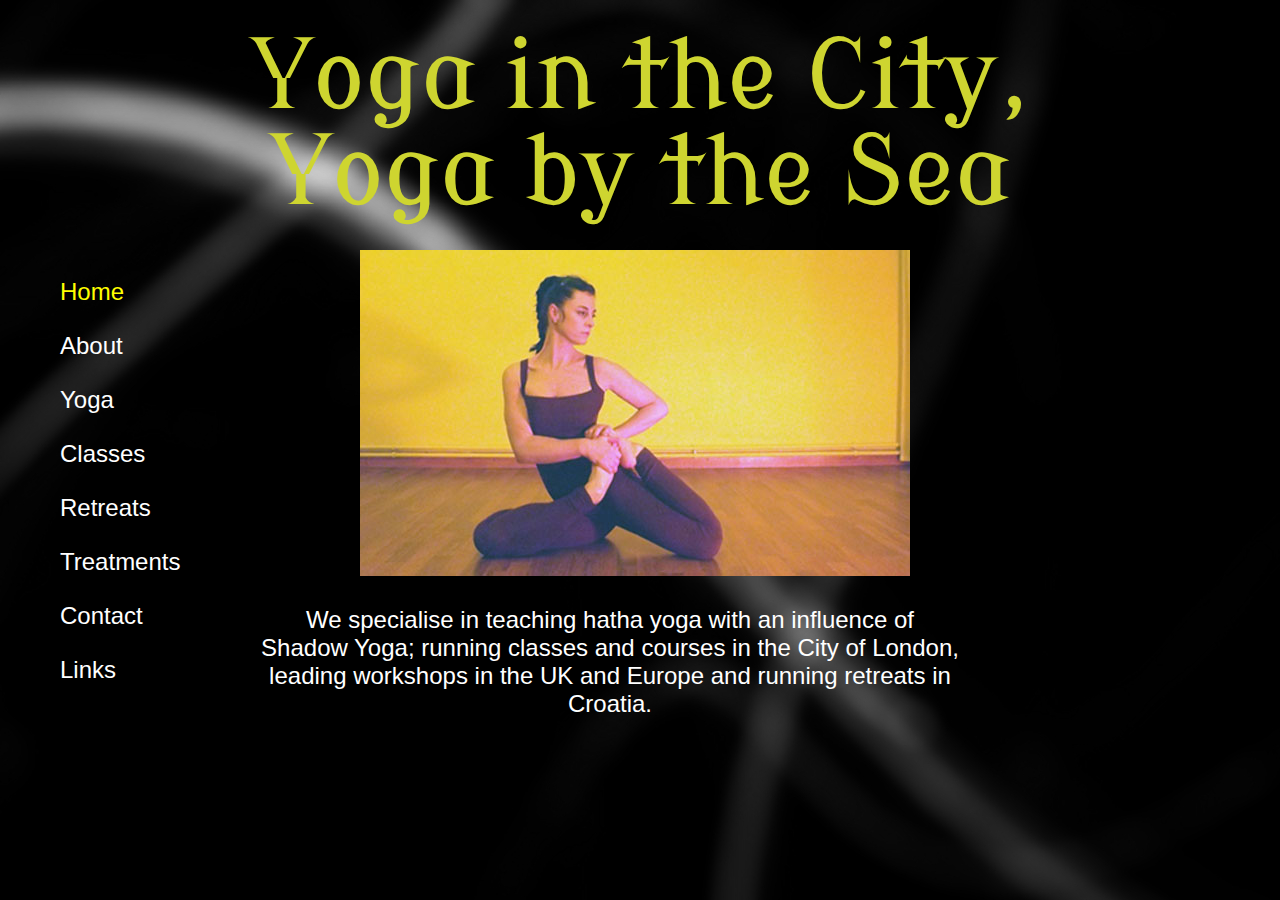
==== index.html @ 03f6b5d4 "initial commit" ====
<!DOCTYPE HTML PUBLIC "-//W3C//DTD HTML 4.01 Transitional//EN"
        "http://www.w3.org/TR/html4/loose.dtd">
<html>
<head>
    <title>Yoga in the City, Yoga by the Sea</title>
    <link href='http://fonts.googleapis.com/css?family=Modern+Antiqua' rel='stylesheet' type='text/css'>
    <link href="reset.css" rel="stylesheet" type="text/css"/>
    <link href="yitc.css" rel="stylesheet" type="text/css"/>
</head>
<body>
<h1 id="logo">Yoga in the City,<br> Yoga by the Sea</h1>

<div>
    <div id="navbar">
        <ul>
            <li class="selected">Home</li>
            <li><a href="about.html">About</a></li>
            <li><a href="yoga.html">Yoga</a></li>
            <li><a href="classes.html">Classes</a></li>
            <li>Retreats</li>
            <li>Treatments</li>
            <li>Contact</li>
            <li>Links</li>
        </ul>
    </div>
    <div id="main">
        <div>
            <img src="Janadecfront1.jpg" alt="bendy">
        </div>
        <div class="text">
            We specialise in teaching hatha yoga with an influence of Shadow Yoga; running classes and courses in the
            City of London, leading workshops in the UK and Europe and running retreats in Croatia.
        </div>
    </div>
</div>
</body>
</html>
---- yitc.css ----
a {
    text-decoration: none;
    color: white;
}

a:hover, li.selected {
    color: yellow;
}

#logo {
    font-size: 72pt;
    color: #ced530;
    font-family: 'Modern Antiqua', cursive;
    /*text-shadow: rgb(101, 101, 31) 6px -4px 0px;*/
    width: 940px;
    height: 220px;
    margin: auto;
    padding-top: 30px;
    text-align: center;
}

#navbar {
    width: 260px;
    float: left;
}

#navbar ul {
    margin: 30px;
}

#navbar li {
    margin: 30px;
    font-size: 24px;
}

#main, #content{
    width: 700px;
    margin-left: 260px;
}

#main div, #content div {
    margin: auto;
    width: 700px;
}

#main img {
    margin-left: 100px;
}

#main div.text {
    margin-top: 30px;
    text-align: center;
    font-size: 24px;
}

#content img {
    margin-left: 130px;
}

#content div.text {
    margin-top: 20px;
    text-align: left;
    font-size: 18px;
}

p a {
    text-decoration: underline;
}

div.text p {
    padding: 10px;
    font-size: 18px;
    line-height: 25px;
}

table {
    margin: 20px;
}

th {
    padding: 10px;
    color: #ced530;
    font-family: 'Modern Antiqua', cursive;
    font-size: 25px;;
}

td {
    padding: 10px;
}
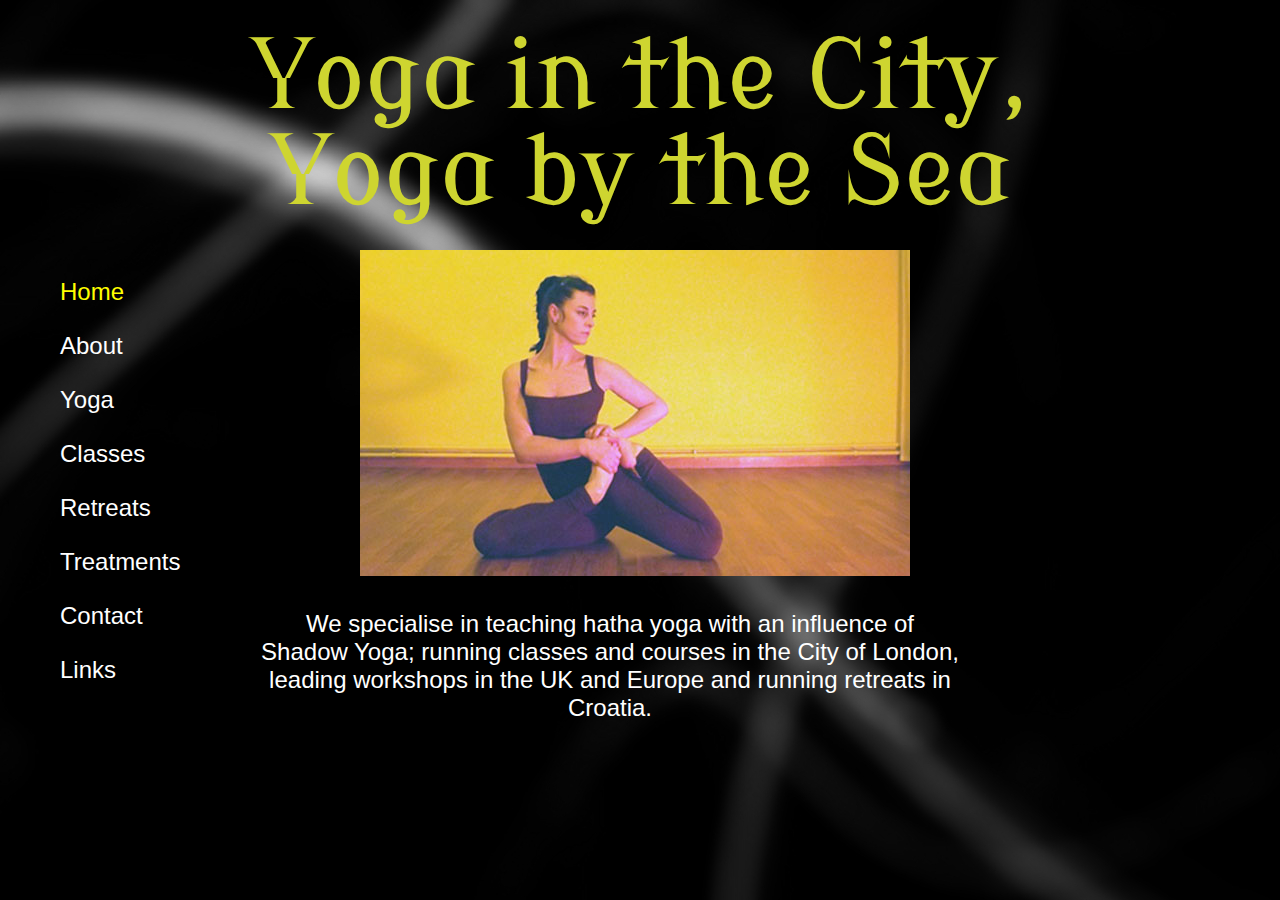
==== commit cc6dcb1f: "slideshow on main page" ====
--- a/index.html
+++ b/index.html
@@ -6,6 +6,15 @@
     <link href='http://fonts.googleapis.com/css?family=Modern+Antiqua' rel='stylesheet' type='text/css'>
     <link href="reset.css" rel="stylesheet" type="text/css"/>
     <link href="yitc.css" rel="stylesheet" type="text/css"/>
+    <script type="text/javascript" src="js/jquery-1.6.4.min.js"></script>
+    <script type="text/javascript" src="js/jquery.cycle.lite.js"></script>
+    <script type="text/javascript">
+        $(document).ready(function() {
+            $('.slideshow').cycle({
+                fx: 'fade'
+            });
+        });
+    </script>
 </head>
 <body>
 <h1 id="logo">Yoga in the City,<br> Yoga by the Sea</h1>
@@ -24,8 +33,13 @@
         </ul>
     </div>
     <div id="main">
-        <div>
-            <img src="Janadecfront1.jpg" alt="bendy">
+        <div style="height: 330px;">
+            <div class="slideshow">
+                <img src="Janadecfront1.jpg" alt="bendy">
+                <img src="main1.jpg" alt="bendy">
+                <img src="main2.jpg" alt="bendy">
+                <img src="main3.jpg" alt="bendy">
+            </div>
         </div>
         <div class="text">
             We specialise in teaching hatha yoga with an influence of Shadow Yoga; running classes and courses in the
